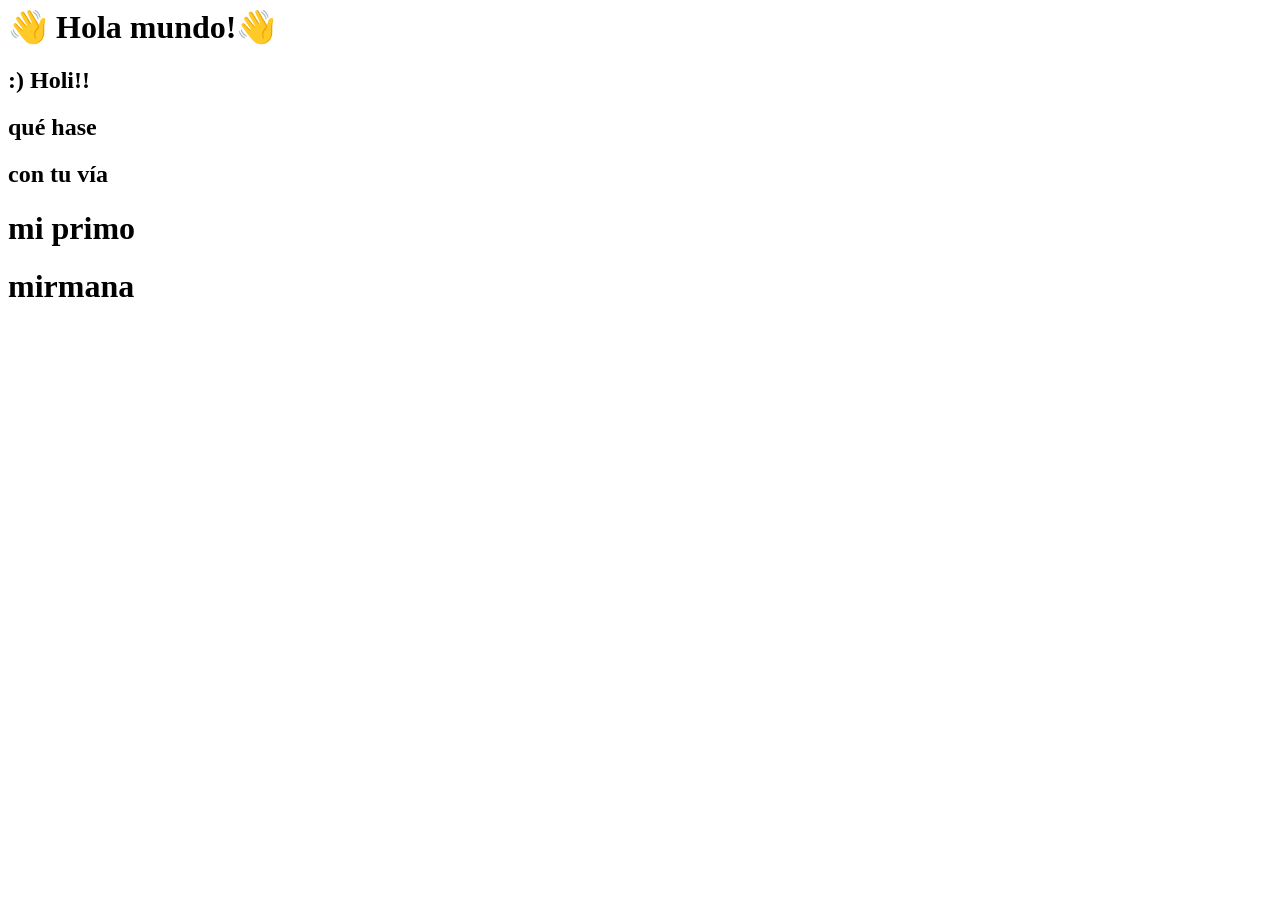
==== index.html @ b5bf17c7 "ADD index files" ====
<html>
<body>
    <link rel="stylesheet" href="helloworld.css">

    <h1>👋 Hola mundo!👋</h1>

    <h2>:)  Holi!!</h2>
    <h2> qué hase </h2>
    <h2> con tu vía </h2>
    <h1>mi primo</h1>
    <h1>mirmana</h1>
<script src="helloworld.js"></script>
</body>
</html>
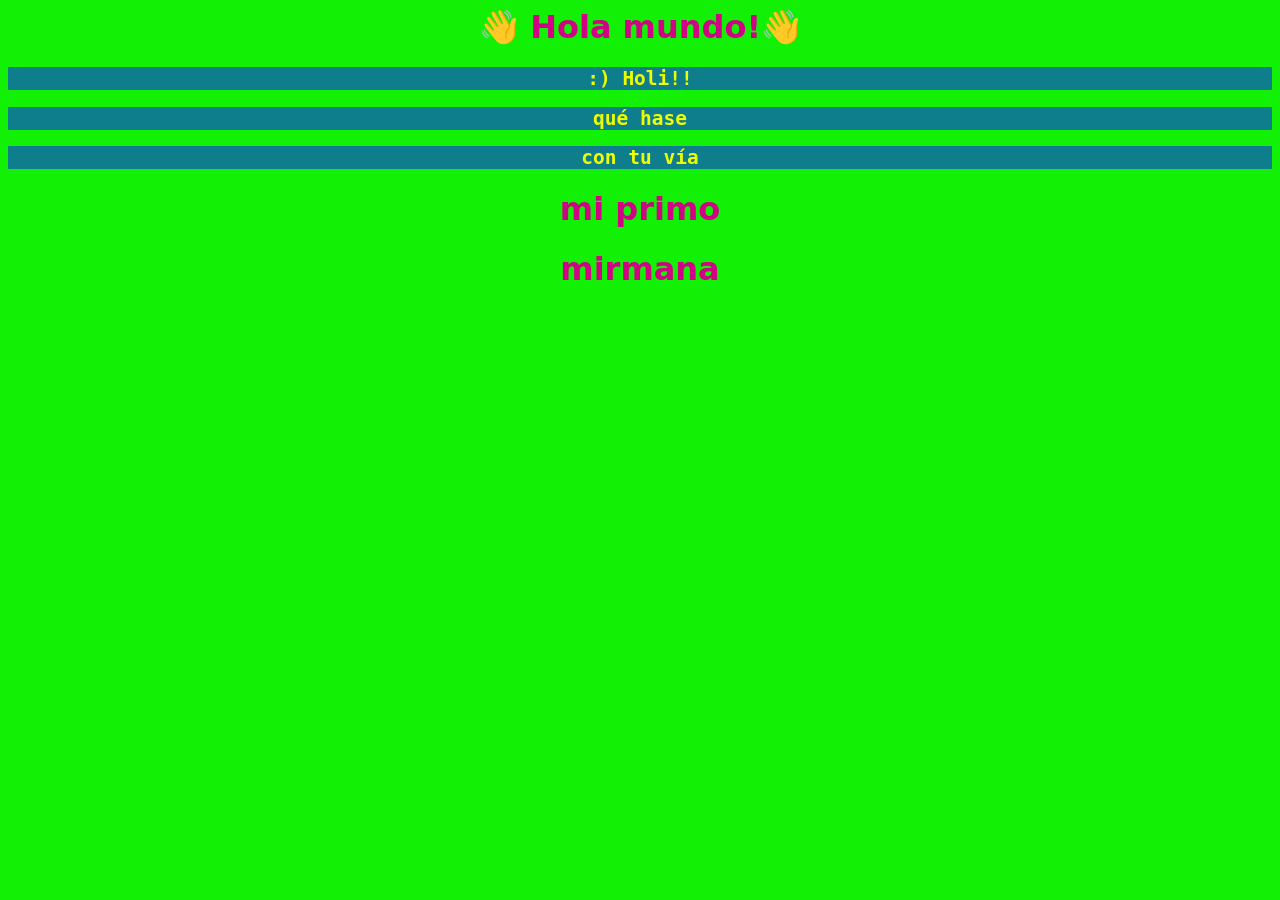
==== commit 8016574b: "ADD W" ====
--- a/index.html
+++ b/index.html
@@ -1,6 +1,6 @@
 <html>
 <body>
-    <link rel="stylesheet" href="helloworld.css">
+    <link rel="stylesheet" href="helloWorld.css">
 
     <h1>👋 Hola mundo!👋</h1>
 
@@ -9,6 +9,6 @@
     <h2> con tu vía </h2>
     <h1>mi primo</h1>
     <h1>mirmana</h1>
-<script src="helloworld.js"></script>
+<script src="helloWorld.js"></script>
 </body>
 </html>
--- a/helloWorld.css
+++ b/helloWorld.css
@@ -0,0 +1,12 @@
+body{
+    font-family: system-ui;
+    background: #12f006;
+    color:rgb(207, 3, 132);
+    text-align:center;
+
+    h2{
+        font-family:monospace;
+        color:rgb(238, 255, 0);
+        background: rgb(14, 125, 140);
+    }
+}
